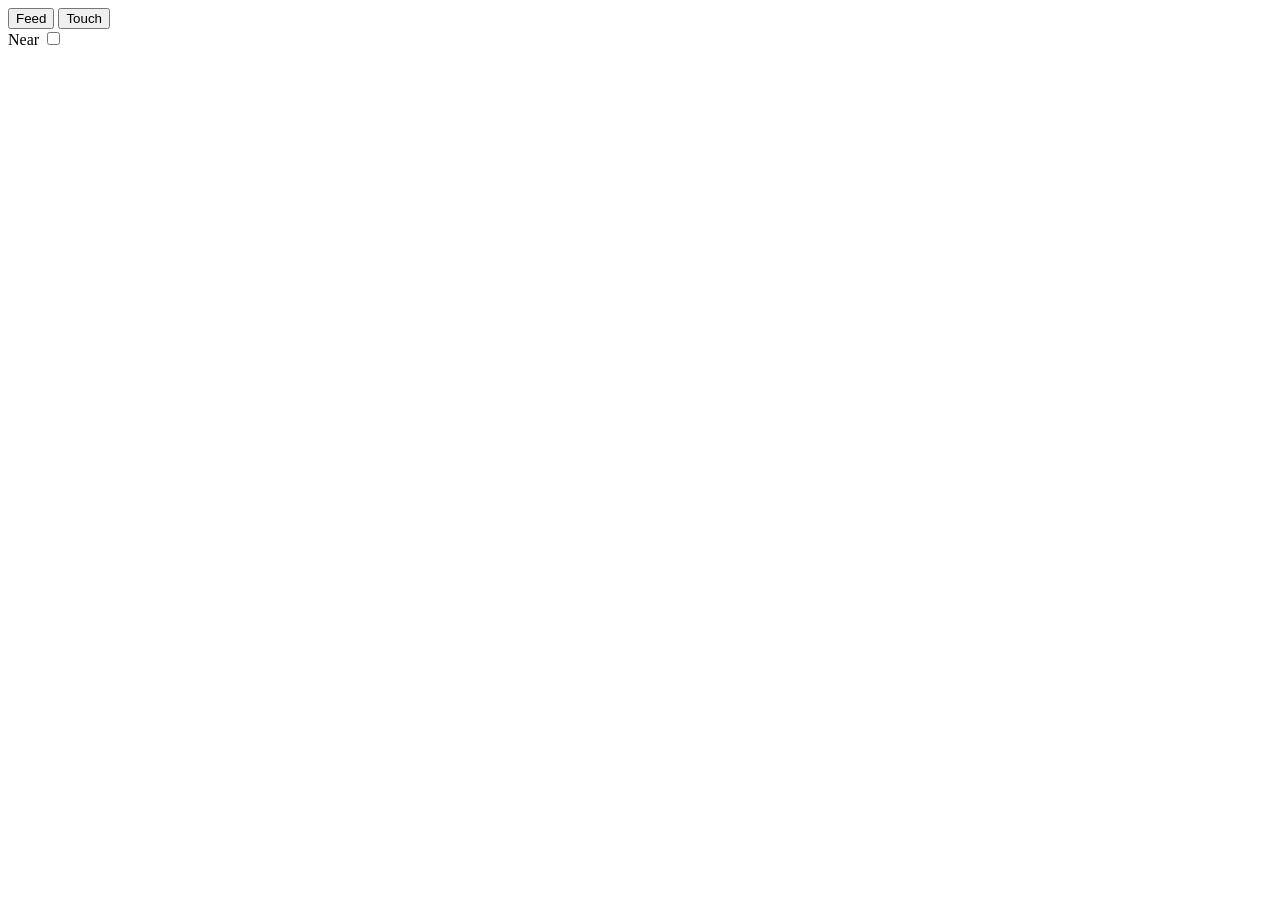
==== templates/setting.html @ 76824f60 "second commit" ====
<!DOCTYPE html>
<html lang="en">
<head>
    <meta charset="UTF-8">
    <meta name="viewport" content="width=device-width, initial-scale=1.0">
    <title>Pet Setting</title>
</head>
<body>
    <div>
        <button onclick="feed()">Feed</button>
        <button onclick="touch()">Touch</button>
        <div>
            <span>Near</span>
            <input type="checkbox" id="near" onchange="isNear()">
        </div>
    </div>
    <script>
        const near = document.getElementById('near');

        let input = {
            feedBtn: false,
            touchBtn: false,
            isNear: false
        };

        function send() {
            fetch('/get_input/w', {
                method: 'POST',
                headers: {
                    'Content-Type': 'application/json'
                },
                body: JSON.stringify(input)
            })
            .catch(error => {
                console.error('데이터 전송 실패:', error);
            });
            input.feedBtn = false;
            input.touchBtn = false;
        }

        function feed() {
            input.feedBtn = true;
            send();
        }

        function touch() {
            input.touchBtn = true;
            send();
        }

        function isNear() {
            input.isNear = near.checked;
            send();
        }
    </script>
</body>
</html>
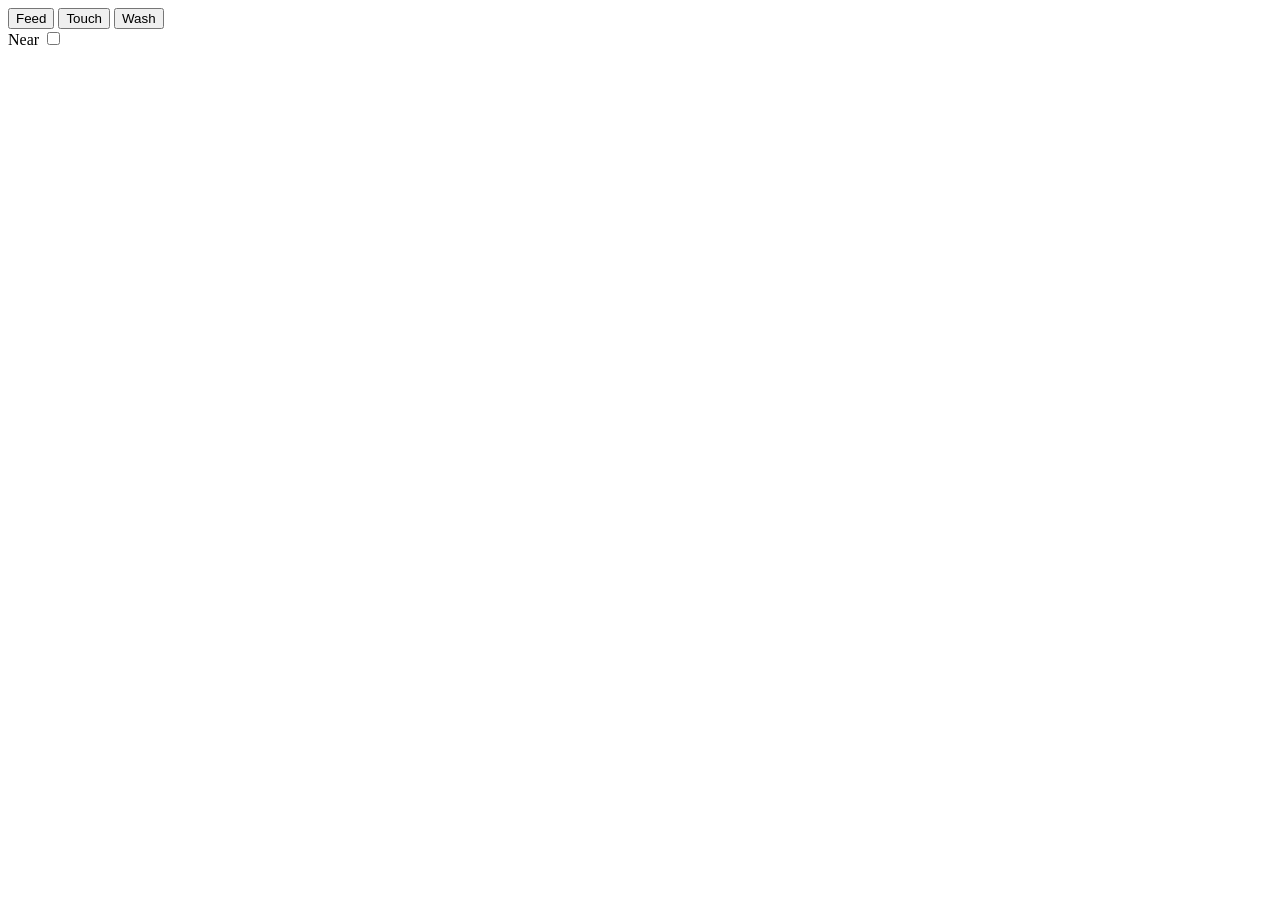
==== commit 7eeb0418: "third commit" ====
--- a/templates/setting.html
+++ b/templates/setting.html
@@ -9,6 +9,7 @@
     <div>
         <button onclick="feed()">Feed</button>
         <button onclick="touch()">Touch</button>
+        <button onclick="wash()">Wash</button>
         <div>
             <span>Near</span>
             <input type="checkbox" id="near" onchange="isNear()">
@@ -20,7 +21,8 @@
         let input = {
             feedBtn: false,
             touchBtn: false,
-            isNear: false
+            isNear: false,
+            washBtn: false
         };
 
         function send() {
@@ -36,6 +38,7 @@
             });
             input.feedBtn = false;
             input.touchBtn = false;
+            input.washBtn = false;
         }
 
         function feed() {
@@ -48,6 +51,11 @@
             send();
         }
 
+        function wash() {
+            input.washBtn = true;
+            send();
+        }
+
         function isNear() {
             input.isNear = near.checked;
             send();
